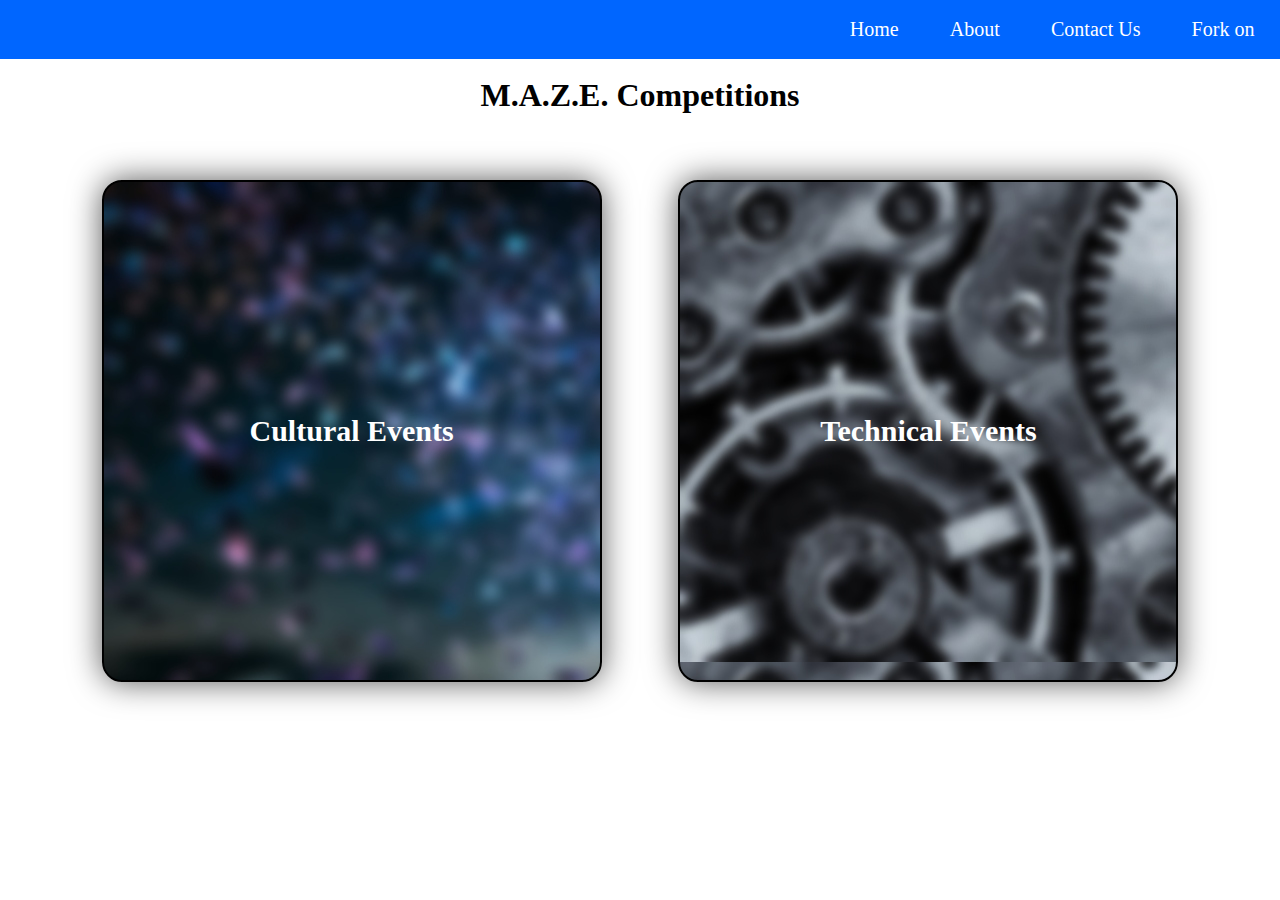
==== competitions.html @ 5b33ec68 "Made competitions page" ====
<!DOCTYPE html>
<html lang="en">
<head>
	<meta charset="UTF-8">
	<meta http-equiv="X-UA-Compatible" content="IE=edge">
	<meta name="viewport" content="width=device-width, initial-scale=1.0">
	<title>M.A.Z.E. | Competitions </title>
	<link rel="shortcut icon" href="img/maze.png" type="image/x-icon">
	<link rel="stylesheet" href="css/links.css">
    <link rel="stylesheet" href="css/index.css">
    <link rel="stylesheet" href="css/nav.css">
    <link rel="stylesheet" href="css/sticky.css">
	<link rel="stylesheet" href="css/competitions.css">
</head>
<body>
	<nav class="navbar" id="navbar">
        <ul class="list">
            <li class="items"><a href="index.html">Home</a></li>
            <li class="items"><a href="about.html">About</a></li>
            <li class="items"><a href="contact.html">Contact Us</a></li>
            <li class="items"><a href="https://github.com/SumirVats2003/MyNotes">Fork on <i class="fab fa-github"></i></a></li>
        </ul>
    </nav>
	<div class="comp-main">
		<h1 class="head">
			M.A.Z.E. Competitions
		</h1>
		<div class="langs">
			<div class="lang"
			style="background: url('img/cultural.jpg')"
			>
				<p class="toast">
					<a href="#">
						Cultural Events
					</a>
				</p>
			</div>
			<div class="lang"
			style="background: url('img/tech.jpg')"
			>
				<p class="toast">
					<a href="#">
						Technical Events
					</a>
				</p>
			</div>
		</div>
	</div>
</body>
</html>
---- css/links.css ----
a {
    text-decoration: none;
    font-size: 20px;
}

a:hover {
    transition: 0.3s ease-out;
	cursor: pointer;
}
---- css/index.css ----
* {
	margin: 0;
	padding: 0;
}

:root {
	--nav: rgb(0, 102, 255);
	--dark: #18191a;
}

#sect {
	height: 100vh;
	background-color: var(--dark);
}

.navbar {
    background-color: var(--dark);
}

.navbar ul {
    list-style: none;
    display: flex;
    align-items: center;
    justify-content: flex-end;
}

.navbar ul li a{
	cursor: pointer;
    font-size: 20px;
    color: var(--nav);
}

.navbar ul li a {
	display: block;
	padding: 3.5vh 2vw;
}

.navbar ul li a:hover {
	background-color: var(--nav);
	color: var(--dark);
}

.intro {
	color: white;
	padding: 6vh 2vw;
	background-color: var(--dark);
	display: flex;
	flex-direction: column;
	align-items: center;
	justify-content: center;
}

.intro img {
	height: 15rem; 
	margin: 1vh 3em;
}

.intro .logo {
	display: flex;
	align-items: center;
	justify-content: center;
}

.intro .text {
	font-size: 2.5rem;
	text-align: center;
}

.intro p {
	text-align: center;
	width: 80vw;
	padding: 1.5rem 3rem;
}

.intro .text .pmain {
	font-size: 2rem;
	padding: 0.5rem 3rem;
}

.intro .text .pside {
	font-size: 0.5em;
	padding: 0.5rem 3rem;
	color:rgb(117, 117, 117)
}

.intro .btn {
	background-color: var(--nav);
	border: 2px solid var(--nav);
	border-radius: 3px;
	font-size: 1.5rem;
	padding: 2vh 1vw;
}

.btn:hover {
	background-color: white;
	color: var(--nav);
	border: 2px solid var(--nav);
	transition: 0.3s;
	cursor: pointer;
}

.main {
	margin: 2vh 5%;
}

.main .video {
	background-color: #18191a;
	height: 80vh;
	width: 70vw;
	margin: auto;
}

.main .video video {
	height: 100%;
	width: 100%;
}

.head {
	text-align: center;
	margin: 2vh 3vw;
}

.langs {
	display: flex;
	align-items: center;
	justify-content: center;
	margin-top: 3rem;
}

.lang {
	display: flex;
	flex-direction: column;
	align-items: center;
	justify-content: center;
	margin: auto;
	width: 20vw;
	height: 50vh;
	border: 2px solid black;
	border-radius: 20px;
	box-shadow: 0 0 2rem #585858;
	padding: 1.5rem;
}

/* #comp {
	background: url('img/compt.jpg');
	background-position: center;
	background-repeat: no-repeat;
	background-size: 100% 100%;
} */

.lang img {
	width: 100%;
	height: 50%;
	margin: .5em;
}

.lang .toast {
	text-align: center;
	margin: 1em;
	color: white;
}

.lang a {
	color: var(--nav)
}

.lang:hover {
	/* background: 
		linear-gradient(rgb(48, 48, 48), transparent),
		linear-gradient(to top left, var(--dark), transparent),
		linear-gradient(to top right, rgb(37, 37, 37), transparent); */
	/* background-blend-mode: screen; */
	color: white;
	font-size: 25px;
	transition: 0.2s ease-in-out;
}

footer {
	margin-top: 2rem;
	background-color: var(--dark);
}

.footer {
	display: flex;
	align-items: center;
	justify-content: space-between;
	background-color: var(--dark);
}

footer a{
	color: white;
	font-size: 15px;
	
}

.footer a:hover {
	color: var(--nav);
	text-decoration: underline;
	transition: none;
}

.footer .foot-section {
	padding: 3vh 2vw;
}

.foot-section ul {
	list-style: none;
}

.foot-section ul li {
	margin: 2rem;
}

.social {
	background-color: var(--dark);
}

.social a i {
	/* color: var(--nav); */
	text-align: center;
	font-size: 2.5rem;
	margin: 1.5rem;
}

#sect .social {
	padding: 1.2rem;
}

#sect .social a i {
	margin: 0.2rem 1.5rem;
	color: white;
}

#sect .social a i:hover {
	color: rgb(197, 197, 197);
}

footer p {
	color: white;
	padding-top: 0.9em;
	padding-bottom: 0.9em;
	text-align: center;
}

footer p i {
	color: rgb(255, 0, 64);
}

@media only screen and (max-width: 900px) {
	.navbar ul {
		flex-direction: column;
		width: 100%;
	}

	.navbar ul li {
		width: 100%;
		text-align: center;
	}

	.langs {
		flex-direction: column;
	}

	.lang {
		margin: 5vh;
	}

	.footer {
		flex-direction: column;
	}
}
---- css/nav.css ----
.navbar {
    background-color: var(--nav);
}

.navbar ul {
    list-style: none;
    display: flex;
    align-items: center;
    justify-content: flex-end;
}

.navbar ul li a{
	cursor: pointer;
    font-size: 20px;
    color: white;
}

.navbar ul li a {
	display: block;
	padding: 2vh 2vw;
}

.navbar ul li a:hover {
	background-color: white;
	color: var(--nav);
}

@media only screen and (max-width: 500px) {
	.navbar ul {
		flex-direction: column;
		width: 100%;
	}

	.navbar ul li {
		width: 100%;
		text-align: center;
	}
}
---- css/sticky.css ----
#navbar {
    overflow: hidden;
}

.sticky {
  position: fixed;
  top: 0;
  width: 100%;
}

.sticky + .theory {
  padding-top: 60px;
}


@media only screen and (max-width: 500px) {
	.sticky {
		position: relative;
	}
}
---- css/competitions.css ----
* {
	margin: 0;
	padding: 0;
}

.langs {
	justify-content: center;
	align-items: center;
}

.lang {
	width: 35vw;
	margin: 2vh 3vw;
}

.toast a {
	font-size: 30px;
	color: white;
	font-weight: bold;
}

.toast a:hover {
	color: var(--nav);
}
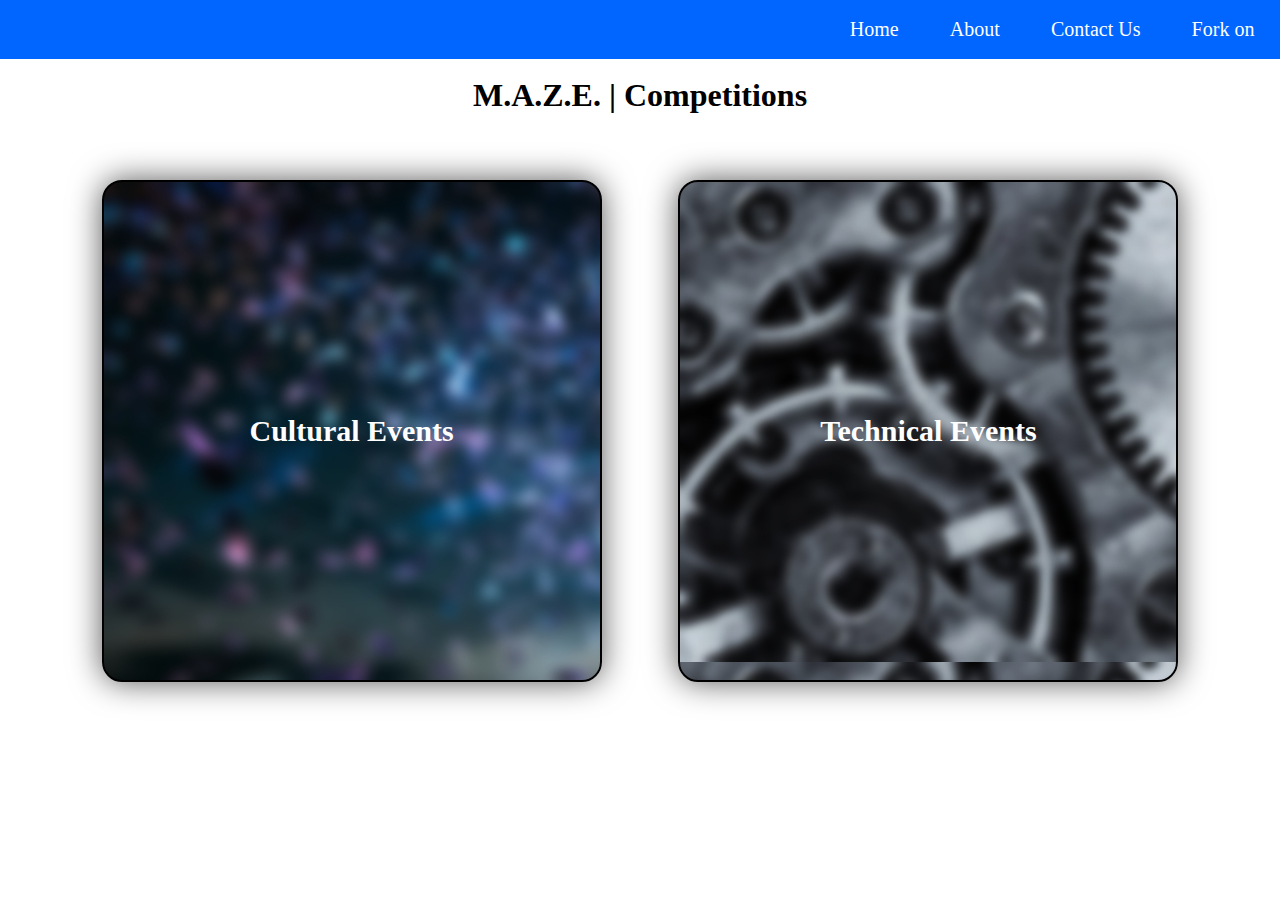
==== commit 6704eb93: "Added events pages" ====
--- a/competitions.html
+++ b/competitions.html
@@ -1,50 +1,50 @@
-<!DOCTYPE html>
-<html lang="en">
-<head>
-	<meta charset="UTF-8">
-	<meta http-equiv="X-UA-Compatible" content="IE=edge">
-	<meta name="viewport" content="width=device-width, initial-scale=1.0">
-	<title>M.A.Z.E. | Competitions </title>
-	<link rel="shortcut icon" href="img/maze.png" type="image/x-icon">
-	<link rel="stylesheet" href="css/links.css">
-    <link rel="stylesheet" href="css/index.css">
-    <link rel="stylesheet" href="css/nav.css">
-    <link rel="stylesheet" href="css/sticky.css">
-	<link rel="stylesheet" href="css/competitions.css">
-</head>
-<body>
-	<nav class="navbar" id="navbar">
-        <ul class="list">
-            <li class="items"><a href="index.html">Home</a></li>
-            <li class="items"><a href="about.html">About</a></li>
-            <li class="items"><a href="contact.html">Contact Us</a></li>
-            <li class="items"><a href="https://github.com/SumirVats2003/MyNotes">Fork on <i class="fab fa-github"></i></a></li>
-        </ul>
-    </nav>
-	<div class="comp-main">
-		<h1 class="head">
-			M.A.Z.E. Competitions
-		</h1>
-		<div class="langs">
-			<div class="lang"
-			style="background: url('img/cultural.jpg')"
-			>
-				<p class="toast">
-					<a href="#">
-						Cultural Events
-					</a>
-				</p>
-			</div>
-			<div class="lang"
-			style="background: url('img/tech.jpg')"
-			>
-				<p class="toast">
-					<a href="#">
-						Technical Events
-					</a>
-				</p>
-			</div>
-		</div>
-	</div>
-</body>
-</html>
+<!DOCTYPE html>
+<html lang="en">
+<head>
+	<meta charset="UTF-8">
+	<meta http-equiv="X-UA-Compatible" content="IE=edge">
+	<meta name="viewport" content="width=device-width, initial-scale=1.0">
+	<title>M.A.Z.E. | Competitions </title>
+	<link rel="shortcut icon" href="img/maze.png" type="image/x-icon">
+	<link rel="stylesheet" href="css/links.css">
+    <link rel="stylesheet" href="css/index.css">
+    <link rel="stylesheet" href="css/nav.css">
+    <link rel="stylesheet" href="css/sticky.css">
+	<link rel="stylesheet" href="css/competitions.css">
+</head>
+<body>
+	<nav class="navbar" id="navbar">
+        <ul class="list">
+            <li class="items"><a href="index.html">Home</a></li>
+            <li class="items"><a href="about.html">About</a></li>
+            <li class="items"><a href="contact.html">Contact Us</a></li>
+            <li class="items"><a href="https://github.com/SumirVats2003/MyNotes">Fork on <i class="fab fa-github"></i></a></li>
+        </ul>
+    </nav>
+	<div class="comp-main">
+		<h1 class="head">
+			M.A.Z.E. | Competitions
+		</h1>
+		<div class="langs">
+			<div class="lang"
+			style="background: url('img/cultural.jpg')"
+			>
+				<p class="toast">
+					<a href="cultural.html">
+						Cultural Events
+					</a>
+				</p>
+			</div>
+			<div class="lang"
+			style="background: url('img/tech.jpg')"
+			>
+				<p class="toast">
+					<a href="technical.html">
+						Technical Events
+					</a>
+				</p>
+			</div>
+		</div>
+	</div>
+</body>
+</html>
